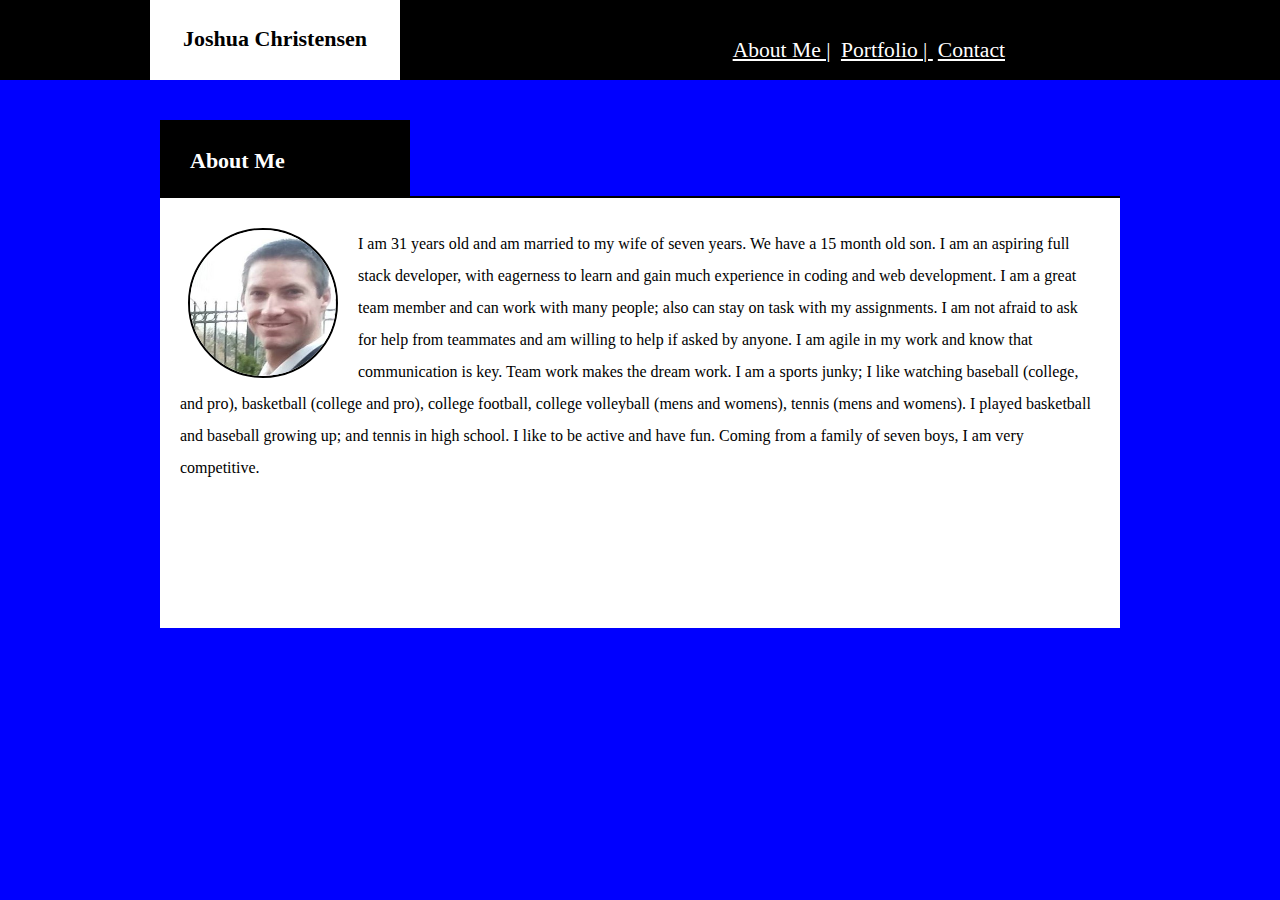
==== index.html @ e5503b51 "added the media queries to make it responsive" ====
<!DOCTYPE html>
<html lang="en">

<head>
    <meta charset="UTF-8">
    <meta name="viewport" content="width=device-width, initial-scale=1.0">
    <title>ResponsivPortfolio 2</title>
    <link rel="stylesheet" type="text/css" href="/assets/css/images/reset.css">
    <link rel="stylesheet" type="text/css" href="/assets/css/images/style.css">

</head>

<body>

    <div class="nav">

        <header class="header">
            Joshua Christensen
        </header>
        
        <div class="links">

            <a href="index.html" title="About Me" class="active about">About Me |</a>

            <a href="portfolio.html" title="Portfolio" class="portfolio">
                Portfolio |
            </a>

            <a href="contact.html" title="Contact" class="contact">
                Contact
            </a>

        </div>

    </div>

    <div class="wrapper">

        <div class="content" id="c1">

            <div class="intro">

                <h1>
                    About Me
                </h1>

            </div>

            <div class="pp">
                <img id="img1" src="/assets/css/images/26173807_1960267490656776_2257371064920414310_o (2).jpg">

                <p>
                    I am 31 years old and am married to my wife of seven years. We have a 15 month old son. I am an
                    aspiring full stack developer, with eagerness to learn and gain much experience in coding and web
                    development. I am a great team member and can work with many people; also can stay on task
                    with my assignments. I am not afraid to ask for help from teammates and am willing to help if asked
                    by anyone. I am agile in my work and know that communication is key. Team work makes the dream work.
                    I am a sports junky; I like watching baseball (college, and pro), basketball (college and pro),
                    college football, college volleyball (mens and womens), tennis (mens and womens). I played
                    basketball and baseball growing up; and tennis in high school. I like to be active and have fun.
                    Coming from a family of seven boys, I am very competitive.
                </p>

            </div>

        </div>

        <footer class="footer">

        </footer>

    </div>
</body>

</html>
---- assets/css/images/style.css ----
*{
    box-sizing: border-box;
}


body {
    background-color: blue;
}

.wrapper {
    /* width: 960px; */
    margin: auto;
}

.nav {
    background-color: black;
    color: white;
    font-size: large;
    padding: 40px;
    position: relative;
    /* width: 100%; */
}

.header {
    background-color: white;
    color: black;
    width: 250px;
    text-align: center;
    /* margin-left: 150px; */
    position: absolute;
    padding: 30px;
    font-size: 22px;
    font-weight: bold;
    bottom: 0;
    left: 150px;
}

.links {
    /* background-color: darkgoldenrod; */
    /* float: left; */
    position: absolute;
    right: 275px;
    /* background-color:red; */
    font-size: larger;
    /* width: 300px */
}

.about {
    margin-left: 5px;
    color: white;
}

.about:hover {
    color: yellow;
}

/* .about:visited {
    color: black;
} */

.portfolio {
    margin-left: 5px;
    color: white;
}

.portfolio:hover {
    color: yellow;
}

/* .portfolio:visited {
    color: black;
} */

.contact {
    color: white;
    margin-left: 5px;
}
.contact:hover {
    color: yellow;
}

/* .contact:visited {
    color: black;
} */

.content {
    clear: both;
    /* background-color: saddlebrown; */
    width: 960px;
    margin: auto;
    margin-top: 40px;
    position: relative;
}

.intro {
    background-color: black;
    color: white;
    width: 250px;
    padding: 30px;
    position: absolute;
    font-size: 22px;
    font-weight: bold;
}

.pp {
    position: absolute;
    background-color: white;
    border-top: 2px solid black;   
    /* position: relative; */
    top: 76px;
}

img {
    /* position: absolute; */
    width: 150px;
    height: 150px;
    margin-top: 30px;
    float: left;
    margin-right: 20px;
    margin-left: 28px;
    border-radius: 50%;
    border: 2px solid black;
    border-color: red;
}

#img1 {
    width: 150px;
    height: 150px;
    margin-top: 30px;
    float: left;
    margin-right: 20px;
    margin-left: 28px;
    border-radius: 50%;
    border: 2px solid black;
    border-color: black;
}

img:hover {
    opacity: .5;
}

p {
    line-height: 2;
    left: 10px;
    margin-top: 30px;
     /* position: absolute;  */
     padding-left: 20px;
     padding-right: 20px;
     height: 400px;
}

.form {
    background-color: white;
    color: black;
    position: absolute;
    top: 81.5px;
    width: 100%;
    padding-top: 20px;
    padding-bottom: 20px;
    border-top: 2px solid black;
}

#fullname {
    margin-top: px;
    width: 90%;
    margin-left: 40px;

}

#email {
    width: 90%;
    margin-left: 40px;
}

#message {
    width: 90%;
    height: 200px;
    margin-left: 40px;
}

#submit {
    margin-left: 40px;
    background-color: teal;
    color: white;
    padding: 7px;
    /* padding-left: 10px; */
    width: 90px;
}

.apps {
    background-color: white;
    position: absolute;
    width: 100%;
    top: 81px;
    height: 500px;
    border-top: 2px solid black; 

}

.box1 {
    background-color: black;
    color: white;
    position: absolute;
    text-align: center;
    top: 30px;
    left: 20px;
    

    /* height: 40px;
    width: 150px; */
    /* top: 100px; */
}

/* #hm {
    position: absolute;

} */

.box2 {
    position: absolute;
    left: 300px;
    background-color: black;
    color: white;
    text-align: center;
    top: 30px;


}

.box3 {
    position: absolute;
    left: 600px;
    background-color: black;
    color: white;
    text-align: center;
    top: 30px;

}

.box4 {
    position: absolute;
    left: 600px;
    background-color: black;
    color: white;
    top: 270px;
    left: 150px;
    text-align: center;

}

.box5 {
    position: absolute;
    left: 600px;
    background-color: black;
    color: white;
    top: 270px;
    left: 480px;
    text-align: center;
}

@media screen and (max-width: 980px) {
   body {
       background-color: lightskyblue;
   }

   .nav {
       background-color: brown  ;
   }

   .header {
    left: 100px;
    font-size: 100%;
    background-color: black;
    color: white;
}

    .links {
        width: 250px;
        left: 500px;
        font-size: 100%;
    }


    .content {
        width: 90%;
    }

    p {
        height: 400px;
        padding-left: 20px;
        padding-right: 20px;
    }

    .box2 {
        left: 250px;
    }

    .box3 {
        left: 475px;
    }

    .box4 {
        left: 100px;
    }

    .box5 {
        left: 375px;
    }


}

@media screen and (max-width: 768px) {

     .nav {
        margin-right: -191px;
        background-color: white;
     }

    .links {
        font-size: 100%;
        left: 380px;
    }

    .header {
        font-size: 100%;
    }

    p {
        padding-left: 20px;
        padding-right: 20px;
        height: 450px;
    }

    #img1 {
        border: 4px dotted purple;
        height: 200px;
        width: 200px;
    }

    .contact,
    .portfolio,
    .about {
        color: black;
    }
    .about:hover,
    .portfolio:hover,
    .contact:hover {
        color: blue;
    }

    .box2 {
        left: 330px;
    }
    
    .box3 {
        top: 270px;
        left: 175px;
    }
    
    .box4 {
        top: 500px;
        left: 50px;
    }
    
    .box5 {
        top: 500px;
        left: 350px;
    }

    .apps {
        height: 750px;
    }

}



@media screen and (max-width: 640px) {

    .intro {
        background-color: white;
        color: black;
    }

    p {
        height: 450px;
        float: left;
        background-color: black;
        color: white;
    }

    #img1 {
        border: 4px solid seagreen;
        margin-left: 150px;
        height: 250px;
        width: 250px;
    }

    .header {
        width: 100%;
        left: 0;
        top: 0;
    }

    .links {
        width: 100%;
        bottom: -25px;
        left: 0;
        text-align: center;
        padding: 10px; background-color: gray;
    }

    .pp {
        background-color: black;
    }

    .apps {
     height: 1150px;
     width: 300px;
    }

    .box2 {
        top: 250px;
        left: 20px;
    }

    .box3 {
        top: 475px;
        left: 20px;
    }

    .box4 {
        top: 700px;
        left: 20px;
    }

    .box5 {
        top: 920px;
        left: 20px;
    }

    #c3 {
        margin-left: 150px;
    }

}
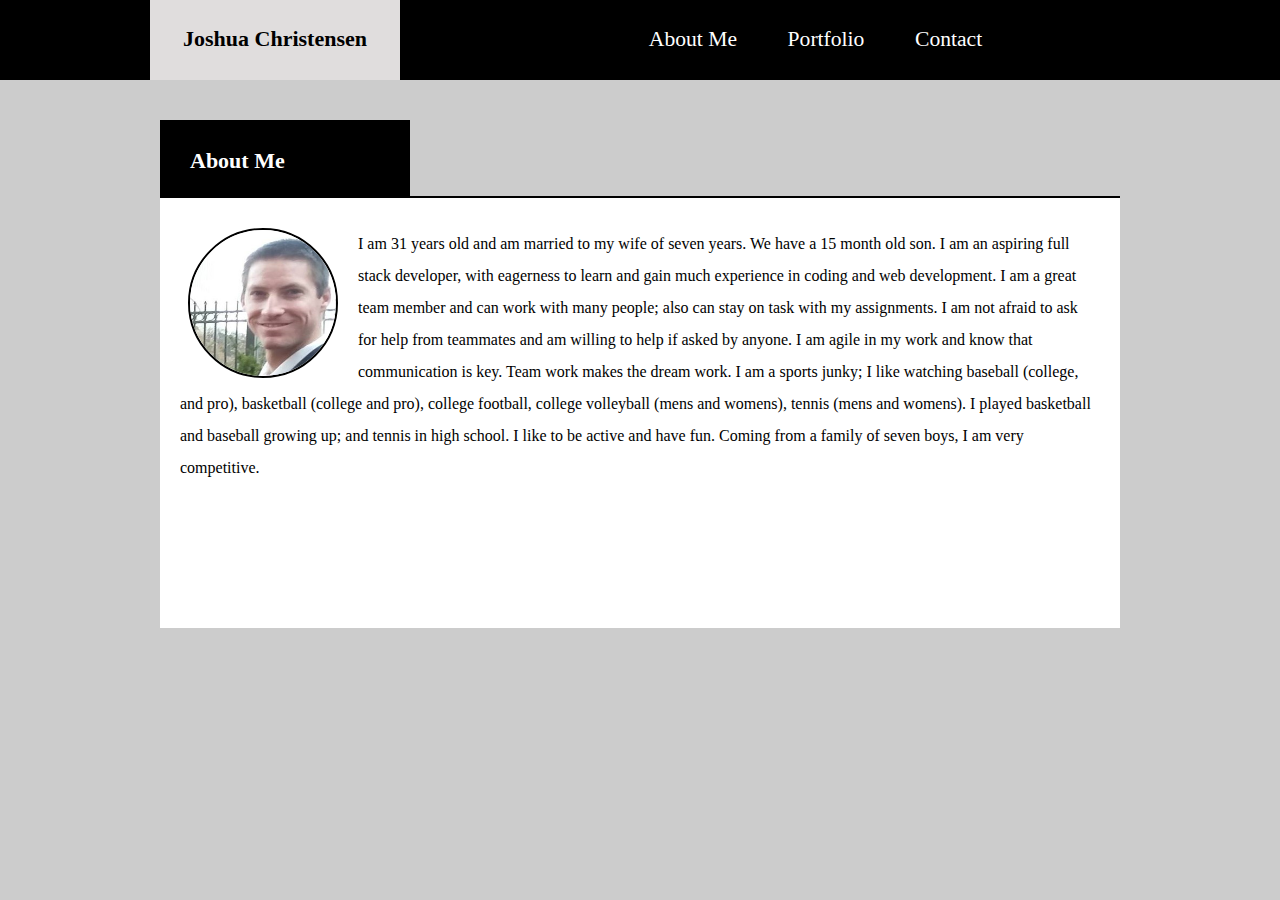
==== commit 2bf14c96: "changed background color, also changed nav with the links having list-style and text decoration to n" ====
--- a/index.html
+++ b/index.html
@@ -18,19 +18,24 @@
             Joshua Christensen
         </header>
         
-        <div class="links">
+        <ul class="links">
 
-            <a href="index.html" title="About Me" class="active about">About Me |</a>
+            <li>
+                <a href="index.html" title="About Me" class="active about">About Me </a>
+            </li>
 
-            <a href="portfolio.html" title="Portfolio" class="portfolio">
-                Portfolio |
-            </a>
+            <li> 
+                <a href="portfolio.html" title="Portfolio" class="portfolio">
+                Portfolio </a>
+            </li>
 
-            <a href="contact.html" title="Contact" class="contact">
-                Contact
-            </a>
+            <li>
+                <a href="contact.html" title="Contact" class="contact">
+                Contact 
+                </a>
+            </li>
 
-        </div>
+        </ul>
 
     </div>
 
--- a/assets/css/images/style.css
+++ b/assets/css/images/style.css
@@ -4,7 +4,7 @@
 
 
 body {
-    background-color: blue;
+    background-color: rgb(204, 204, 204);
 }
 
 .wrapper {
@@ -13,6 +13,10 @@
 }
 
 .nav {
+    display: flex;
+    justify-content: space-around;
+    align-items: center;
+    /* min-width: 8vh; */
     background-color: black;
     color: white;
     font-size: large;
@@ -22,11 +26,10 @@
 }
 
 .header {
-    background-color: white;
+    background-color: rgb(224, 221, 221);
     color: black;
     width: 250px;
     text-align: center;
-    /* margin-left: 150px; */
     position: absolute;
     padding: 30px;
     font-size: 22px;
@@ -36,13 +39,20 @@
 }
 
 .links {
-    /* background-color: darkgoldenrod; */
-    /* float: left; */
+    display: flex;
     position: absolute;
     right: 275px;
-    /* background-color:red; */
     font-size: larger;
-    /* width: 300px */
+    width: 30%;
+    justify-content: space-around;
+}
+
+.links a {
+    text-decoration: none;
+}
+
+.links li {
+    list-style: none;
 }
 
 .about {
